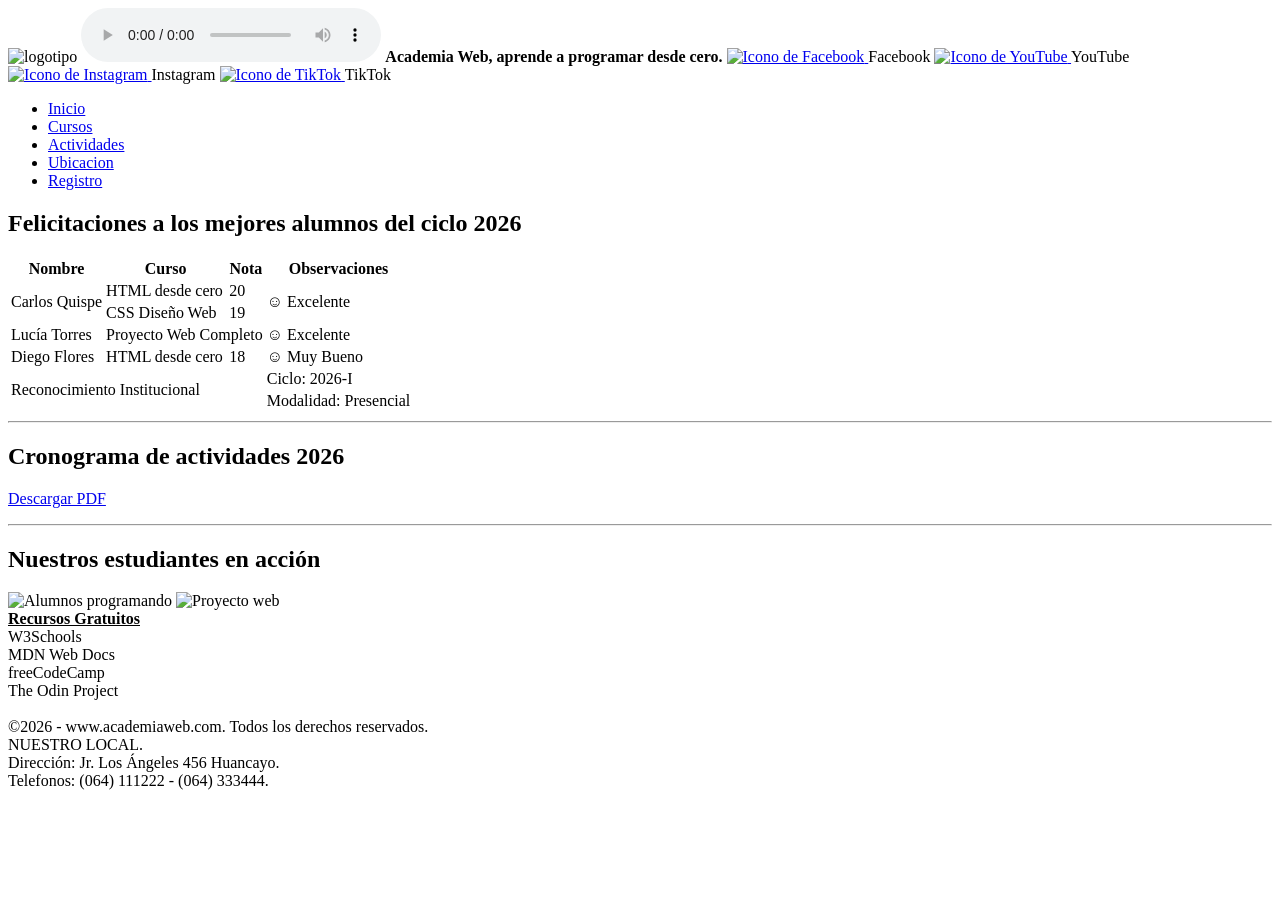
==== actividades.html @ c6c8c679 "Add files via upload" ====
<!doctype html>
<html lang="es">

<head>
    <meta charset="utf-8" />
    <title>Academia Web</title>
    <link rel="icon" href="img/logotipo.png" type="image/png" />
    <link rel="stylesheet" href="css/estilos.css">
</head>

<body>

    <header>
        <img src="img/logotipo.png" alt="logotipo" width="100" height="100">
        <audio src="sound/fondo.mp3" preload="auto" loop controls></audio>

        <strong>Academia Web, aprende a programar desde cero.</strong>

        <a href="https://facebook.com" target="_blank" rel="noopener noreferrer">
            <img src="https://www.svgrepo.com/show/475647/facebook-color.svg" alt="Icono de Facebook" width="25">
        </a>Facebook
        <a href="https://youtube.com" target="_blank" rel="noopener noreferrer">
            <img src="https://www.svgrepo.com/show/475700/youtube-color.svg" alt="Icono de YouTube" width="25">
        </a>YouTube
        <a href="https://instagram.com" target="_blank" rel="noopener noreferrer">
            <img src="https://www.svgrepo.com/show/452229/instagram-1.svg" alt="Icono de Instagram" width="25">
        </a>Instagram
        <a href="https://www.tiktok.com" target="_blank" rel="noopener noreferrer">
            <img src="https://www.svgrepo.com/show/303156/tiktok-icon-white-1-logo.svg" alt="Icono de TikTok" width="25">
        </a>TikTok
    </header>

    <ul>
        <li><a href="index.html">Inicio</a></li>
        <li><a href="cursos.html">Cursos</a></li>
        <li><a href="actividades.html">Actividades</a></li>
        <li><a href="ubicacion.html" target="_blank" rel="noopener noreferrer">Ubicacion</a></li>
        <li><a href="registro.html">Registro</a></li>
    </ul>

    <main>
        <article>
            <h1>Felicitaciones a los mejores alumnos del ciclo 2026</h1>
            <table>
                <thead>
                    <tr>
                        <th>Nombre</th>
                        <th>Curso</th>
                        <th>Nota</th>
                        <th>Observaciones</th>
                    </tr>
                </thead>
                <tbody>
                    <tr>
                        <td rowspan="2">Carlos Quispe</td>
                        <td>HTML desde cero</td>
                        <td>20</td>
                        <td rowspan="2">&#9786; Excelente</td>
                    </tr>
                    <tr>
                        <td>CSS Diseño Web</td>
                        <td>19</td>
                    </tr>
                    <tr>
                        <td>Lucía Torres</td>
                        <td colspan="2">Proyecto Web Completo</td>
                        <td>&#9786; Excelente</td>
                    </tr>
                    <tr>
                        <td>Diego Flores</td>
                        <td>HTML desde cero</td>
                        <td>18</td>
                        <td>&#9786; Muy Bueno</td>
                    </tr>
                    <tr>
                        <td colspan="3" rowspan="2"> Reconocimiento Institucional </td>
                        <td>Ciclo: 2026-I</td>
                    </tr>
                    <tr>
                        <td>Modalidad: Presencial</td>
                    </tr>
                </tbody>
            </table>
        </article>
        <hr>
        <article>
            <h1>Cronograma de actividades 2026</h1>
            <p><a href="files/cronograma_actividades.pdf" target="_blank" download>Descargar PDF</a></p>
        </article>
        <hr>
        <article>
            <h1>Nuestros estudiantes en acción</h1>
            <img src="img/alumnos.jpeg" alt="Alumnos programando" width="300" height="250" title="Estudiantes">
            <img src="img/proyecto.jpg" alt="Proyecto web" width="300" height="250" title="Proyectos finales">
        </article>
    </main>

    <aside>
        <strong><u>Recursos Gratuitos</u></strong>
        <br>W3Schools
        <br>MDN Web Docs
        <br>freeCodeCamp
        <br>The Odin Project
    </aside>

    <footer>
        <br>©2026 - www.academiaweb.com. Todos los derechos reservados.
        <br>NUESTRO LOCAL.
        <br>Dirección: Jr. Los Ángeles 456 Huancayo.
        <br>Telefonos: (064) 111222 - (064) 333444.
    </footer>

</body>
</html>
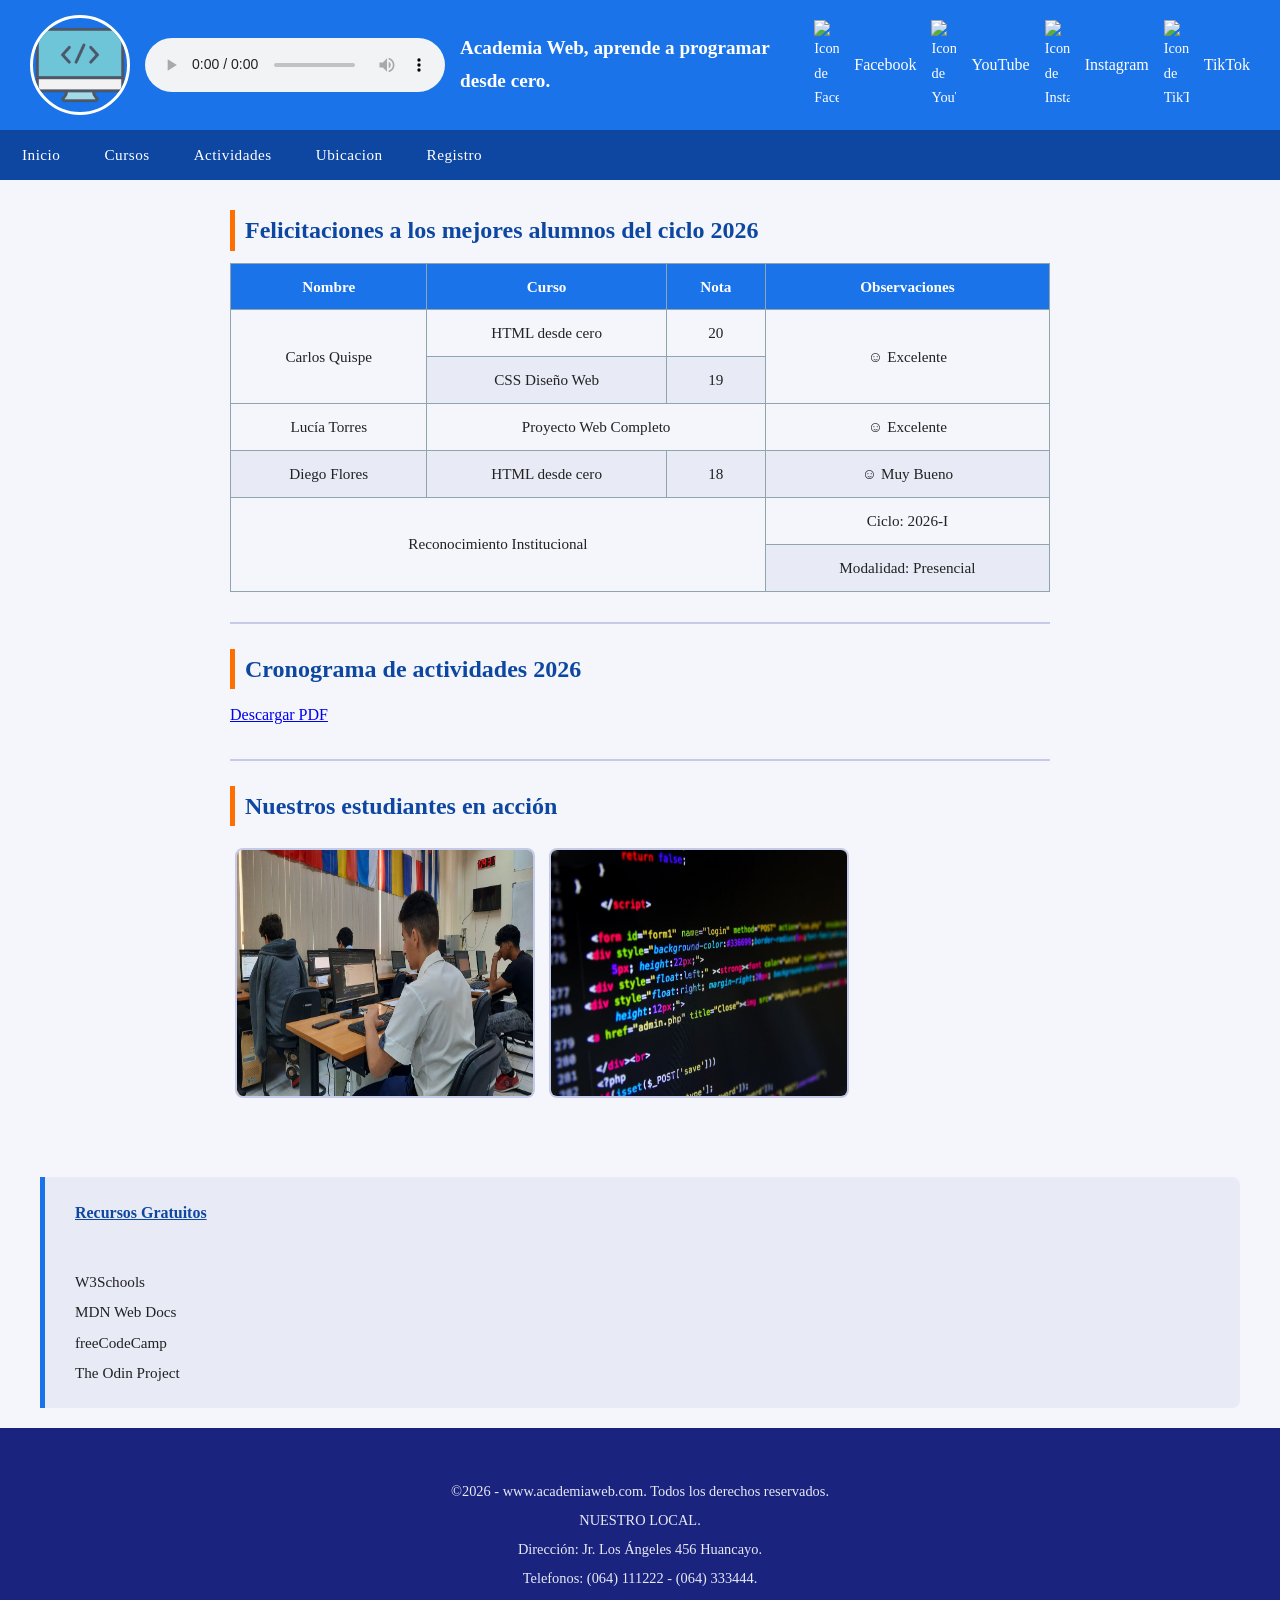
==== commit e6afd5fb: "Update actividades.html" ====
--- a/actividades.html
+++ b/actividades.html
@@ -4,14 +4,14 @@
 <head>
     <meta charset="utf-8" />
     <title>Academia Web</title>
-    <link rel="icon" href="img/logotipo.png" type="image/png" />
-    <link rel="stylesheet" href="css/estilos.css">
+    <link rel="icon" href="logotipo.png" type="image/png" />
+    <link rel="stylesheet" href="estilos.css">
 </head>
 
 <body>
 
     <header>
-        <img src="img/logotipo.png" alt="logotipo" width="100" height="100">
+        <img src="logotipo.png" alt="logotipo" width="100" height="100">
         <audio src="sound/fondo.mp3" preload="auto" loop controls></audio>
 
         <strong>Academia Web, aprende a programar desde cero.</strong>
@@ -90,8 +90,8 @@
         <hr>
         <article>
             <h1>Nuestros estudiantes en acción</h1>
-            <img src="img/alumnos.jpeg" alt="Alumnos programando" width="300" height="250" title="Estudiantes">
-            <img src="img/proyecto.jpg" alt="Proyecto web" width="300" height="250" title="Proyectos finales">
+            <img src="alumnos.jpeg" alt="Alumnos programando" width="300" height="250" title="Estudiantes">
+            <img src="proyecto.jpg" alt="Proyecto web" width="300" height="250" title="Proyectos finales">
         </article>
     </main>
 
@@ -111,4 +111,4 @@
     </footer>
 
 </body>
-</html>+</html>
--- a/estilos.css
+++ b/estilos.css
@@ -0,0 +1,294 @@
+/* ============================================
+   ACADEMIA WEB - Estilos externos (estilos.css)
+   ============================================ */
+
+/* ---- Variables globales ---- */
+:root {
+    --color-primario: #1a73e8;
+    --color-secundario: #0d47a1;
+    --color-acento: #ff6f00;
+    --color-fondo: #f4f6fb;
+    --color-texto: #222;
+    --color-footer: #1a237e;
+    --fuente-principal: Georgia, 'Times New Roman', serif;
+}
+
+/* ---- Reset básico ---- */
+* {
+    box-sizing: border-box;
+    margin: 0;
+    padding: 0;
+}
+
+/* ---- Body ---- */
+body {
+    font-family: var(--fuente-principal);
+    background-color: var(--color-fondo);
+    color: var(--color-texto);
+    line-height: 1.7;
+    padding: 0;
+}
+
+/* ---- HEADER ---- */
+header {
+    background-color: var(--color-primario);
+    color: white;
+    padding: 15px 30px;
+    display: flex;
+    align-items: center;
+    gap: 15px;
+    flex-wrap: wrap;
+}
+
+header img[alt="logotipo"] {
+    border-radius: 50%;
+    border: 3px solid white;
+}
+
+header strong {
+    font-size: 1.2em;
+    flex: 1;
+}
+
+header a {
+    color: white;
+    text-decoration: none;
+    display: inline-flex;
+    align-items: center;
+    gap: 4px;
+    font-size: 0.9em;
+    transition: opacity 0.2s;
+}
+
+header a:hover {
+    opacity: 0.8;
+    text-decoration: underline;
+}
+
+/* ---- NAVEGACIÓN (ul) ---- */
+ul {
+    list-style: none;
+    background-color: var(--color-secundario);
+    display: flex;
+    gap: 0;
+    padding: 0;
+    margin: 0;
+}
+
+ul li a {
+    display: block;
+    color: white;
+    text-decoration: none;
+    padding: 12px 22px;
+    font-size: 0.95em;
+    letter-spacing: 0.5px;
+    transition: background-color 0.2s;
+}
+
+ul li a:hover {
+    background-color: var(--color-acento);
+}
+
+/* ---- MAIN ---- */
+main {
+    padding: 30px 40px;
+    max-width: 900px;
+    margin: 0 auto;
+}
+
+/* ---- Artículos ---- */
+article {
+    margin-bottom: 30px;
+}
+
+article h1 {
+    color: var(--color-secundario);
+    font-size: 1.5em;
+    margin-bottom: 12px;
+    border-left: 5px solid var(--color-acento);
+    padding-left: 10px;
+}
+
+article p {
+    margin-bottom: 10px;
+    text-align: justify;
+}
+
+article img {
+    border-radius: 8px;
+    border: 2px solid #c5cae9;
+    margin: 10px 5px;
+}
+
+hr {
+    border: none;
+    border-top: 2px solid #c5cae9;
+    margin: 25px 0;
+}
+
+/* ---- TABLAS ---- */
+table {
+    border-collapse: collapse;
+    width: 100%;
+    margin-top: 10px;
+    font-size: 0.95em;
+}
+
+th, td {
+    border: 1px solid #90a4ae;
+    padding: 10px 12px;
+    text-align: center;
+}
+
+thead th {
+    background-color: var(--color-primario);
+    color: white;
+    font-weight: bold;
+}
+
+tbody tr:nth-child(even) {
+    background-color: #e8eaf6;
+}
+
+tbody tr:hover {
+    background-color: #bbdefb;
+}
+
+tfoot td {
+    background-color: var(--color-secundario);
+    color: white;
+    font-weight: bold;
+}
+
+/* ---- FORMULARIO ---- */
+form {
+    background-color: white;
+    padding: 25px 30px;
+    border-radius: 10px;
+    border: 1px solid #c5cae9;
+    max-width: 600px;
+}
+
+form div {
+    margin-bottom: 16px;
+}
+
+form label {
+    display: block;
+    font-weight: bold;
+    margin-bottom: 5px;
+    color: var(--color-secundario);
+}
+
+form input[type="text"],
+form input[type="email"],
+form input[type="password"],
+form input[type="date"],
+form select,
+form textarea {
+    width: 100%;
+    padding: 9px 12px;
+    border: 1px solid #90a4ae;
+    border-radius: 5px;
+    font-size: 0.95em;
+    font-family: var(--fuente-principal);
+    background-color: #f9f9ff;
+    transition: border-color 0.2s;
+}
+
+form input:focus,
+form select:focus,
+form textarea:focus {
+    border-color: var(--color-primario);
+    outline: none;
+}
+
+form input[type="radio"],
+form input[type="checkbox"] {
+    margin-right: 6px;
+    accent-color: var(--color-primario);
+}
+
+form input[type="range"] {
+    width: 100%;
+    accent-color: var(--color-acento);
+}
+
+form button[type="submit"] {
+    background-color: var(--color-acento);
+    color: white;
+    border: none;
+    padding: 11px 30px;
+    border-radius: 6px;
+    font-size: 1em;
+    cursor: pointer;
+    font-family: var(--fuente-principal);
+    transition: background-color 0.2s;
+}
+
+form button[type="submit"]:hover {
+    background-color: #e65100;
+}
+
+/* ---- IFRAME (ubicacion) ---- */
+iframe {
+    border: 3px solid var(--color-primario);
+    border-radius: 8px;
+    margin-top: 15px;
+    max-width: 100%;
+}
+
+/* ---- ASIDE ---- */
+aside {
+    background-color: #e8eaf6;
+    border-left: 5px solid var(--color-primario);
+    padding: 20px 30px;
+    margin: 0 40px 20px 40px;
+    border-radius: 0 8px 8px 0;
+    font-size: 0.95em;
+    line-height: 2;
+}
+
+aside strong {
+    color: var(--color-secundario);
+    font-size: 1.05em;
+    display: block;
+    margin-bottom: 8px;
+}
+
+/* ---- FOOTER ---- */
+footer {
+    background-color: var(--color-footer);
+    color: #e8eaf6;
+    text-align: center;
+    padding: 20px 30px;
+    font-size: 0.9em;
+    line-height: 2;
+    margin-top: 20px;
+}
+
+/* ---- Modalidad en línea ---- */
+.modalidad-opciones {
+    display: flex;
+    gap: 20px;
+    align-items: center;
+}
+
+.modalidad-opciones label {
+    display: inline;
+    font-weight: normal;
+    margin-bottom: 0;
+}
+
+/* ---- Checkbox en línea ---- */
+.check-linea {
+    display: flex;
+    align-items: center;
+    gap: 8px;
+}
+
+.check-linea label {
+    display: inline;
+    font-weight: normal;
+    margin-bottom: 0;
+}
